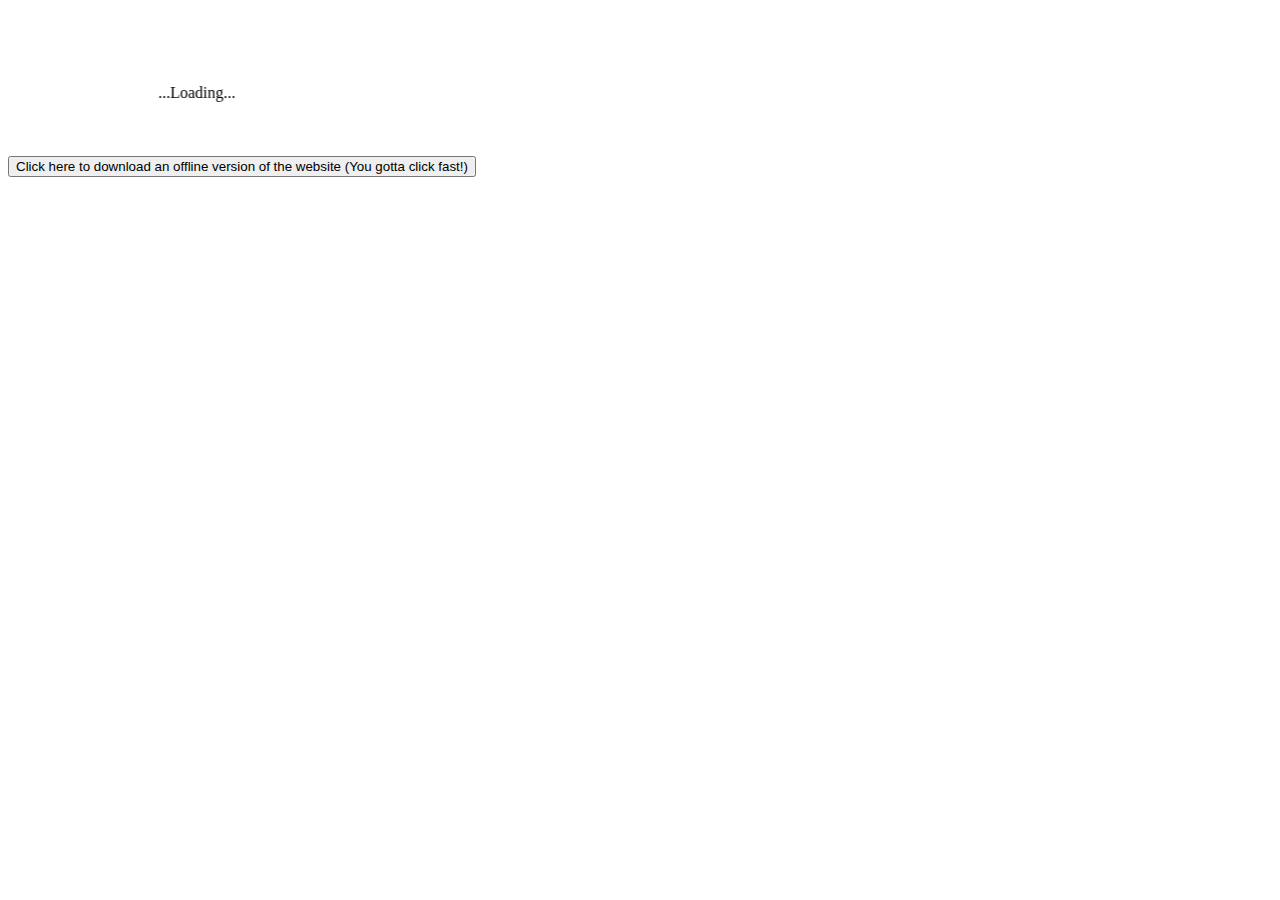
==== index.html @ bdd38d12 "Add files via upload" ====
<!DOCTYPE html>
<html lang="en">
<meta charset="UTF-8">
<link rel="shortcut icon" href="Audio+/Icon1/favicon.ico" type="image/x-icon">
<link rel="icon" href="Audio+/Icon1/favicon.ico" type="image/x-icon">
<link rel="apple-touch-icon" sizes="57x57" href="Audio+/Icon1/apple-icon-57x57.png">
<link rel="apple-touch-icon" sizes="60x60" href="Audio+/Icon1/apple-icon-60x60.png">
<link rel="apple-touch-icon" sizes="72x72" href="Audio+/Icon1/apple-icon-72x72.png">
<link rel="apple-touch-icon" sizes="76x76" href="Audio+/Icon1/apple-icon-76x76.png">
<link rel="apple-touch-icon" sizes="114x114" href="Audio+/Icon1/apple-icon-114x114.png">
<link rel="apple-touch-icon" sizes="120x120" href="Audio+/Icon1/apple-icon-120x120.png">
<link rel="apple-touch-icon" sizes="144x144" href="Audio+/Icon1/apple-icon-144x144.png">
<link rel="apple-touch-icon" sizes="152x152" href="Audio+/Icon1/apple-icon-152x152.png">
<link rel="apple-touch-icon" sizes="180x180" href="Audio+/Icon1/apple-icon-180x180.png">
<link rel="icon" type="image/png" sizes="192x192" href="Audio+/Icon1/android-icon-192x192.png">
<link rel="icon" type="image/png" sizes="32x32" href="Audio+/Icon1/favicon-32x32.png">
<link rel="icon" type="image/png" sizes="96x96" href="Audio+/Icon1/favicon-96x96.png">
<link rel="icon" type="image/png" sizes="16x16" href="Audio+/Icon1/favicon-16x16.png">
<link rel="manifest" href="Audio+/Icon1/manifest.json">
<meta name="msapplication-TileColor" content="#ffffff">
<meta name="msapplication-TileImage" content="Audio+/Icon1/ms-icon-144x144.png">
<meta name="theme-color" content="#ffffff">
<title>DEPUTY FL4K's Website HUB</title>
<meta name="viewport" content="initial-scale=1.0, width=device-width, height=device-height">
<link rel="stylesheet" href="css/styles0.css" type="text/css" charset="utf-8" />
<link rel="stylesheet" href="css/reload.css" type="text/css" charset="utf-8" />
<style>
</style>
<script src="javascript/ScriptMENU.js">
</script>

<body onload="timeout()">
<p>᠎ </p>
<p>᠎ </p>
<div class="background">
<div class="transbox">
<div class="start">
<marquee loop="" scrollamount="29.2" direction="right"><h00>...᠎Loading...</h00></marquee>
<div class="stop">
</div>
</div>
</div>
</div>
<p>᠎ </p>
<div class="background">
<div class="transbox">
<p><button class="GFG" onclick="window.location.href = 'Misc/Backups/Website.zip';"><span style="opacity: 1.5">Click here to download an offline version of the website (You gotta click fast!)</span></button></p>
<!--'https://drive.google.com/u/0/uc?id=1Mtz_I-dhf40UzJL44pYQaqOG1GH6XCEC&export=download'-->
</div>
</div>
<p>᠎ </p>
<p>᠎ </p>
<p>᠎ </p>
<p>᠎ </p>
</body>
</html>
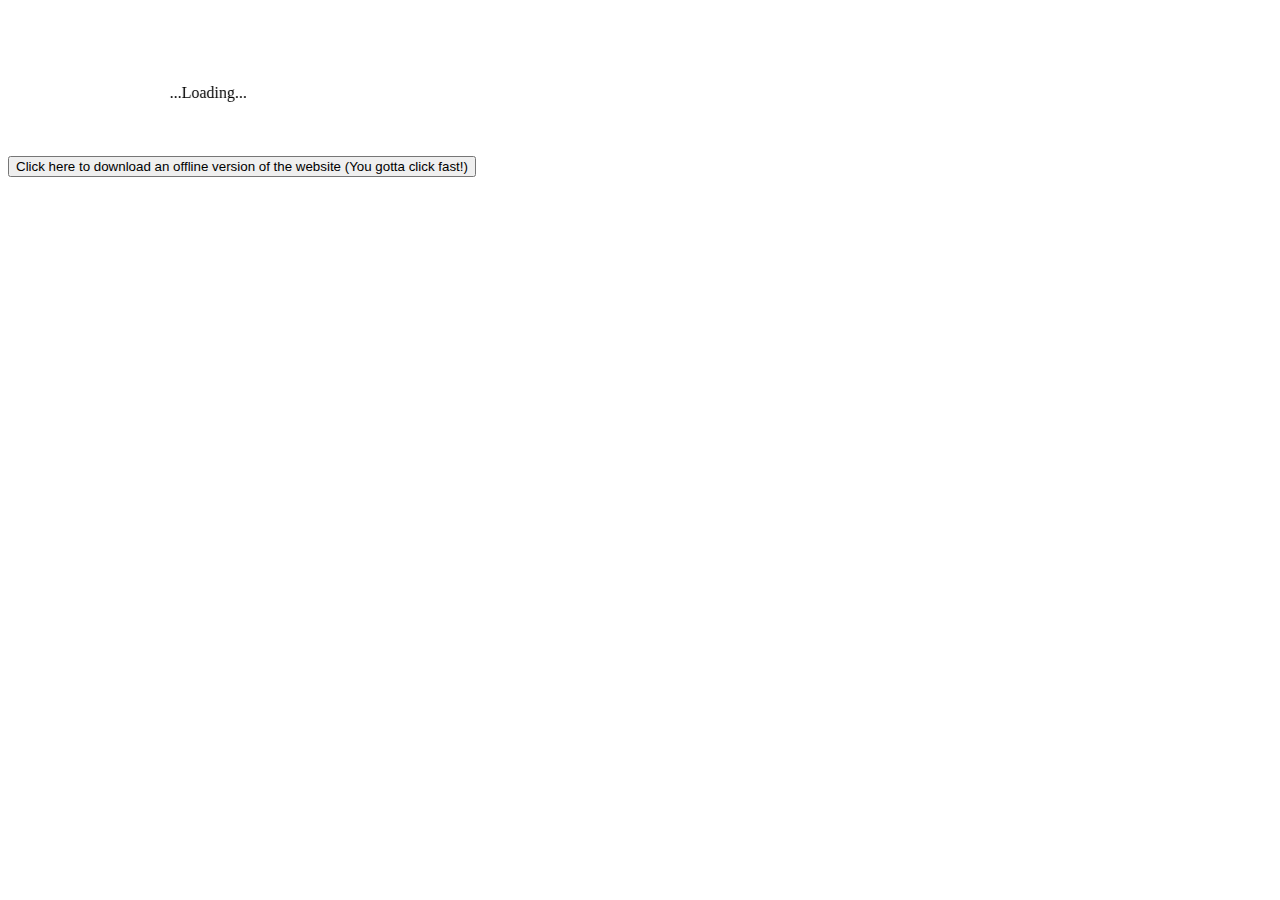
==== commit 1aee7963: "Update index.html" ====
--- a/index.html
+++ b/index.html
@@ -44,7 +44,7 @@
 <p>᠎ </p>
 <div class="background">
 <div class="transbox">
-<p><button class="GFG" onclick="window.location.href = 'Misc/Backups/Website.zip';"><span style="opacity: 1.5">Click here to download an offline version of the website (You gotta click fast!)</span></button></p>
+<p><button class="GFG" onclick="window.location.href = 'https://github.com/Dejoltzdude139/Website-Remastered-/archive/refs/heads/main.zip';"><span style="opacity: 1.5">Click here to download an offline version of the website (You gotta click fast!)</span></button></p>
 <!--'https://drive.google.com/u/0/uc?id=1Mtz_I-dhf40UzJL44pYQaqOG1GH6XCEC&export=download'-->
 </div>
 </div>
@@ -53,4 +53,4 @@
 <p>᠎ </p>
 <p>᠎ </p>
 </body>
-</html>+</html>
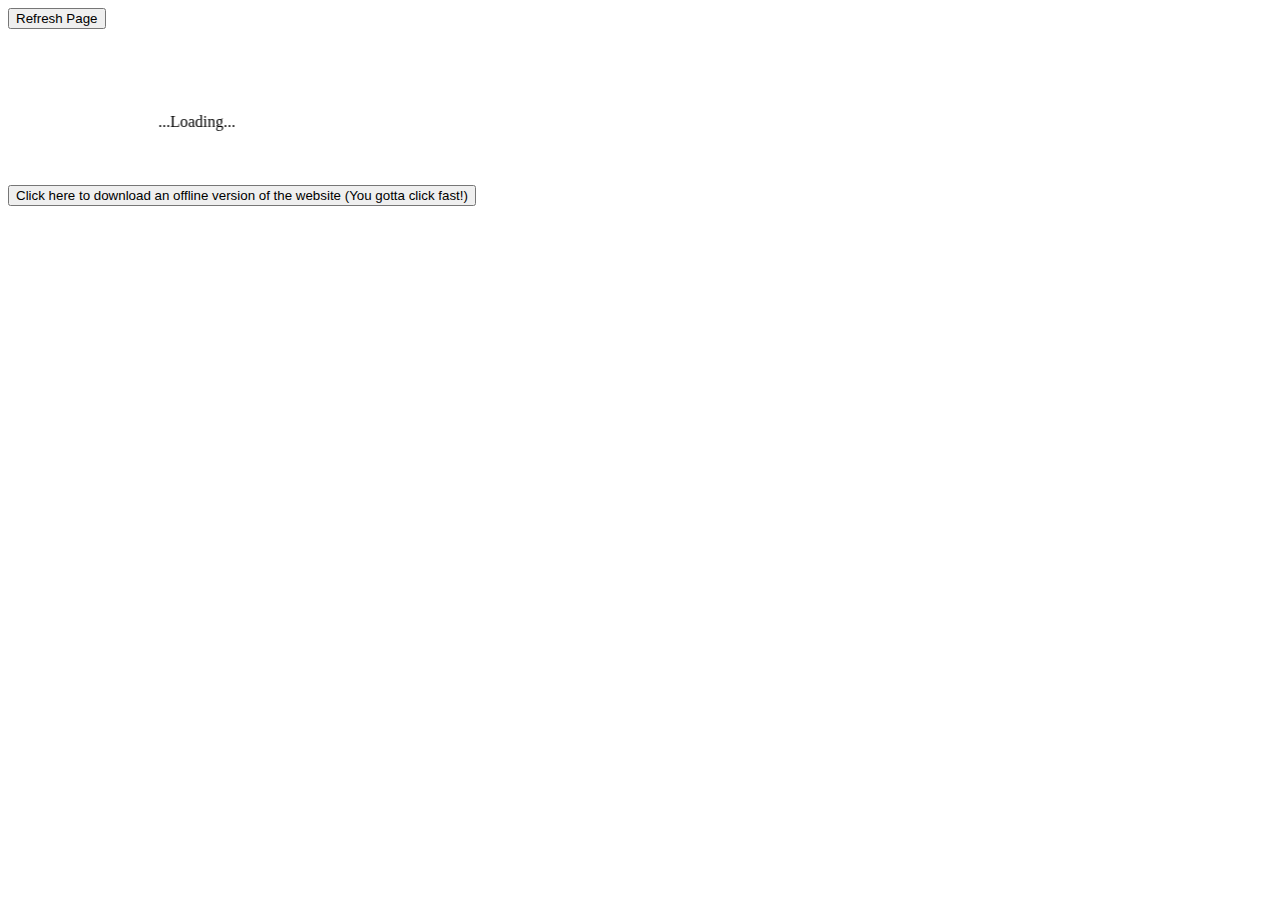
==== commit e25da0ed: "Add files via upload" ====
--- a/index.html
+++ b/index.html
@@ -30,6 +30,7 @@
 </script>
 
 <body onload="timeout()">
+<button onClick="history.go(0);">Refresh Page</button>
 <p>᠎ </p>
 <p>᠎ </p>
 <div class="background">
@@ -53,4 +54,4 @@
 <p>᠎ </p>
 <p>᠎ </p>
 </body>
-</html>
+</html>